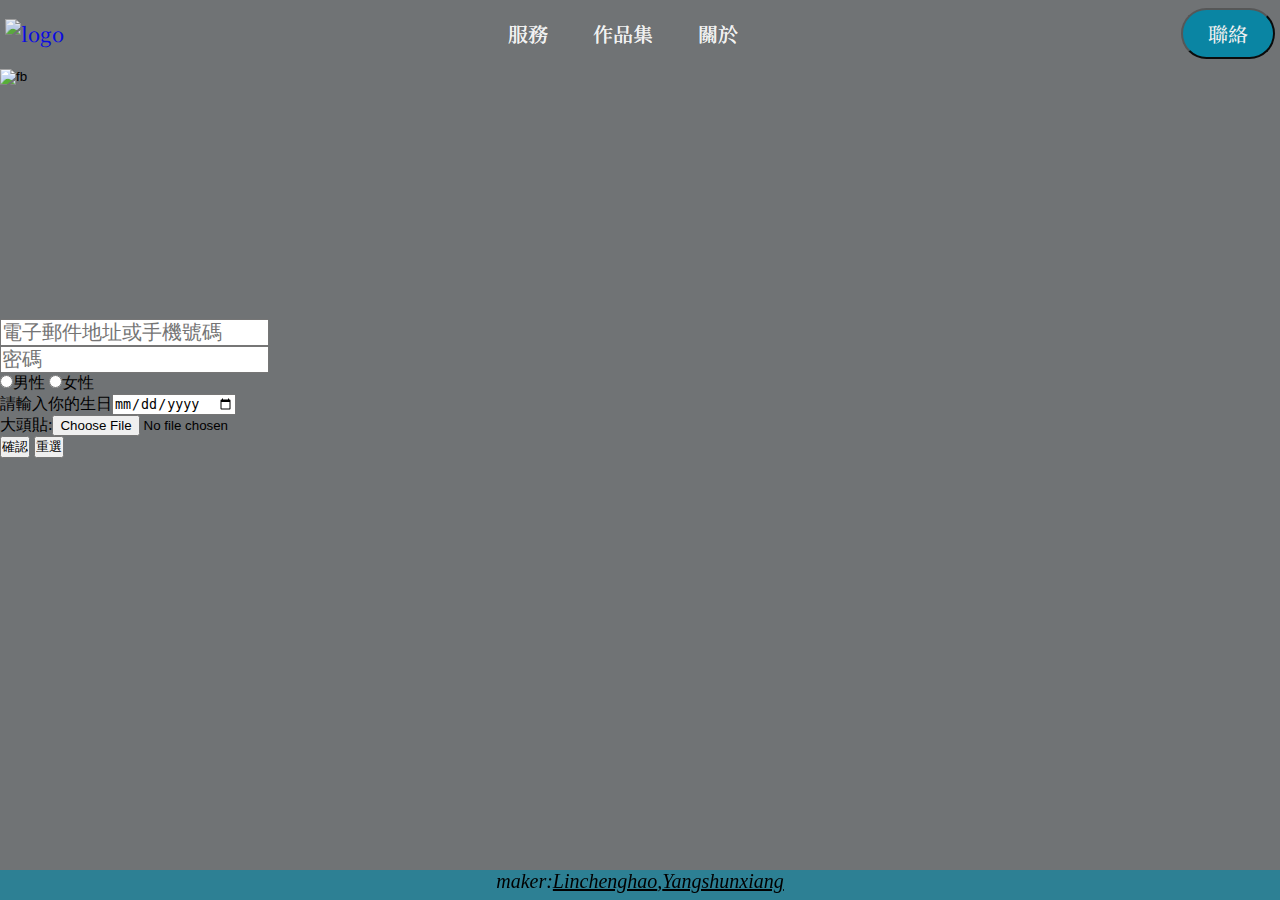
==== index_fb.html @ ab979f41 "all commit" ====
<!DOCTYPE html>
<html>

<head>
  <meta http-equiv="Content-Type" content="text/html; charset=UTF-8" />
  <meta name="author" content="Chenghao" />
  <meta name="keywords" content="chenghao Blog" />
  <meta name="description" content="Blog" />
  <title>我的網站</title>
  <link rel="stylesheet" href="style.css" />
  <link href="https://fonts.googleapis.com/css2?family=Noto+Serif+TC:wght@900&display=swap" rel="stylesheet">
</head>
  
<header>
   <a href="index.html"><img class="logo" src="images/logo.svg" alt="logo" type="image/x-icon">
   <nav>
     <ul class="nav_links">
       <li><a href="index_fb.html">服務</a></li>
       <li><a href="index_projects.html">作品集</a></li>
       <li><a href="index_about.html">關於</a></li>
     </ul>
   </nav>
   <a class="cta" href="https://www.youtube.com/watch?v=dQw4w9WgXcQ" target="_blank"><button class="navb">聯絡</button></a>
</header>
  
<body>
  <article>
    <div class="fbimage">
      <input type="image" alt="fb" src="images/fb.svg" width="500" height="250" onclick="alert('祖克柏祖你全家')">
    </div>
    
      <div class="password">
        <input type="text" style="font-size: 20px" placeholder="電子郵件地址或手機號碼"><br>
        <input type="password"style="font-size: 20px" placeholder="密碼"><br>
      </div>
      <div>
        <input type="radio" name="sex">男性
        <input type="radio" name="sex">女性<br>
        請輸入你的生日<input type="date">
      </div>
      <form>
        大頭貼:<input type="file" name="photo stickers"><br>
        <input type="submit" value="確認">
        <input type="reset" value="重選">
      </form>
     
  </article>
</body>

<footer>
     <div>
     <address>maker:<ins>Linchenghao</ins>,<ins>Yangshunxiang</ins></address>
   </div>
</footer>
  
</html>
---- style.css ----
html, body {
    min-height: 100%;
    width: 100%;
    text-align: center;
    background-color: #707375;
  }
  
  .title_1 div{
    text-align: center;
    font-family: "Microsoft YaHei";
    display: block;
    font-size: 1.2rem;
    padding: 10px;
  }
  
  .title_1 div hr{
    width: 80%;
    height:10px;
    background-color: #5d5bd200;
  }
  
  select{
    width: 30%;
    height:30px;
    margin:20px;
  }
  
  @import url('https://fonts.googleapis.com/css2?family=Montserrat:ital,wght@1,500&display=swap');
  
  *{
      box-sizing: border-box;
      margin: 0;
      padding: 0;
  }
  
  .navb{
    color:white
  }
  
  nav ,li, a ,button{
      font-family: 'Noto Serif TC', serif;
      font-weight: 500;
      font-size: 20px;
      text-decoration: none; 
      transition:width 3s,height 3s;
  }
  
  header {
      display: flex;
      justify-content: space-between;
      align-items:center;
      padding: 13p 15%;
      padding-top:8px;
      padding-bottom:8px;
      padding-left:5px;
      padding-right:5px;
  }
  
  .logo {
      cursor: pointer;
  }
  
  .nav_links li a {
      list-style: none;
      color: white;
  }
  
  .nav_links li {
      display: inline-block;
      padding: 0px 20px;
  }
  
  .nav_links li a {
      transition: all 0.3s ease;
      text-shadow:0px 0px 0px;
  }
  
  .nav_links li a:hover{
      color: #ff7300;
      font-size:33px;
      text-shadow:5px 5px 5px #000000;
  }
  
  .nav_links li a:active{
      font-size:25px;
      text-shadow:2px 2px 2px #000000;
  }
  
  button{
      padding: 9px 25px;
      background-color: rgba(0, 136,169,1);
      cursor:pointer;
      border-radius: 50px;
      transition: all 0.6s;
  }
  
  .navb{
    color: white;
  }
  
  button:hover{
      background-color: rgba(0, 136, 169, 0.6);
      color: #ff7300;
      font-size:23px;
      text-shadow:5px 5px 5px #000000;
  }
  
  button:active{
      font-size:17px;
      text-shadow:2px 2px 2px #000000;
  }
  
  header{
    background-image: url(images/background.jpg) ;
    opacity: 0.9;
  }
  
  @media (max-width:600px){
    .header{
      width: 100%;
      height: 30;
    }
  }
  .imgview div{
    text-align: center;
    max-width: 50%;
    height: auto;
  }
  #learn{
    font-weight: bolder;
    font-size: 40px;
    font-family: 'Noto Serif TC', serif;
  }
  #html{
    text-align: center;
    font-size: 50px;
  }
  article{
    text-align:left;
  }
  section a{
    color: #000000;
  }
  section{
    font-size: 30px;
    color: #000000;
    font-family: 'Alkatra', cursive;
    font-family: 'Noto Serif TC', serif;
  }
  #list{
    list-style-type: circle;
    margin-left: 40%;
    white-space: 45%;
    outline:none;
  }
  
  #part1 span{
    font-size: 20px;
  }
  
  #part2 span{
    font-size: 20px;
  }
  
  #red{
    color: #e71313;
  }
  
  #space{
    height: 30px;
  }
  
  footer{
    background-color:rgba(0, 136, 169, 0.6);
    height: 30px;
    width: 100%;
    bottom: 0;
    position: fixed;
  }
  
  footer address{
    font-size: 20px;
  }
  
  ///////以下是projects///////////
  
  .project {
    display:flex;
    justify-content: space-between;
    margin: 30px;
  }
  
  .project_1 ,.project_2 ,.project_3{
    margin: 20px;
  }
  
  .img_1{
    margin: 40px;
    padding:10px;
    
  }
  .img_2{
    margin: 50px;
    padding:10px;
    
  }
  .img_3{
    margin: 40px;
    padding:10px;
    
  }
  .fbimage {
    display: flex;
    /*justify-content: center;*/
    display: inline-block;
    }
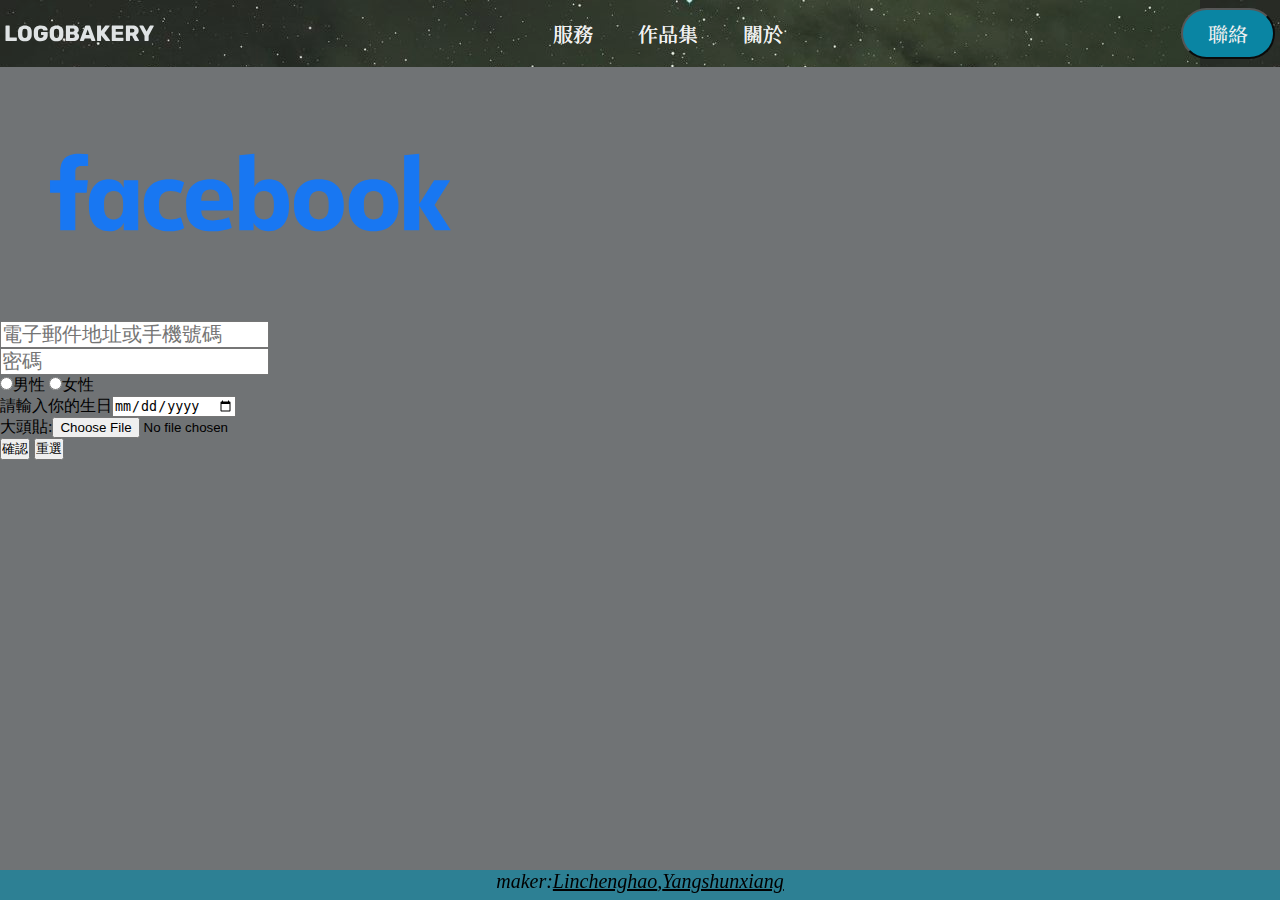
==== commit 948c3836: "Update index_fb.html" ====
--- a/index_fb.html
+++ b/index_fb.html
@@ -20,7 +20,7 @@
        <li><a href="index_about.html">關於</a></li>
      </ul>
    </nav>
-   <a class="cta" href="https://www.youtube.com/watch?v=dQw4w9WgXcQ" target="_blank"><button class="navb">聯絡</button></a>
+   <a class="cta" href="mailto:011104@mail.gjsh.ntpc.edu.tw" target="_blank"><button class="navb">聯絡</button></a>
 </header>
   
 <body>
@@ -53,4 +53,4 @@
    </div>
 </footer>
   
-</html>+</html>
